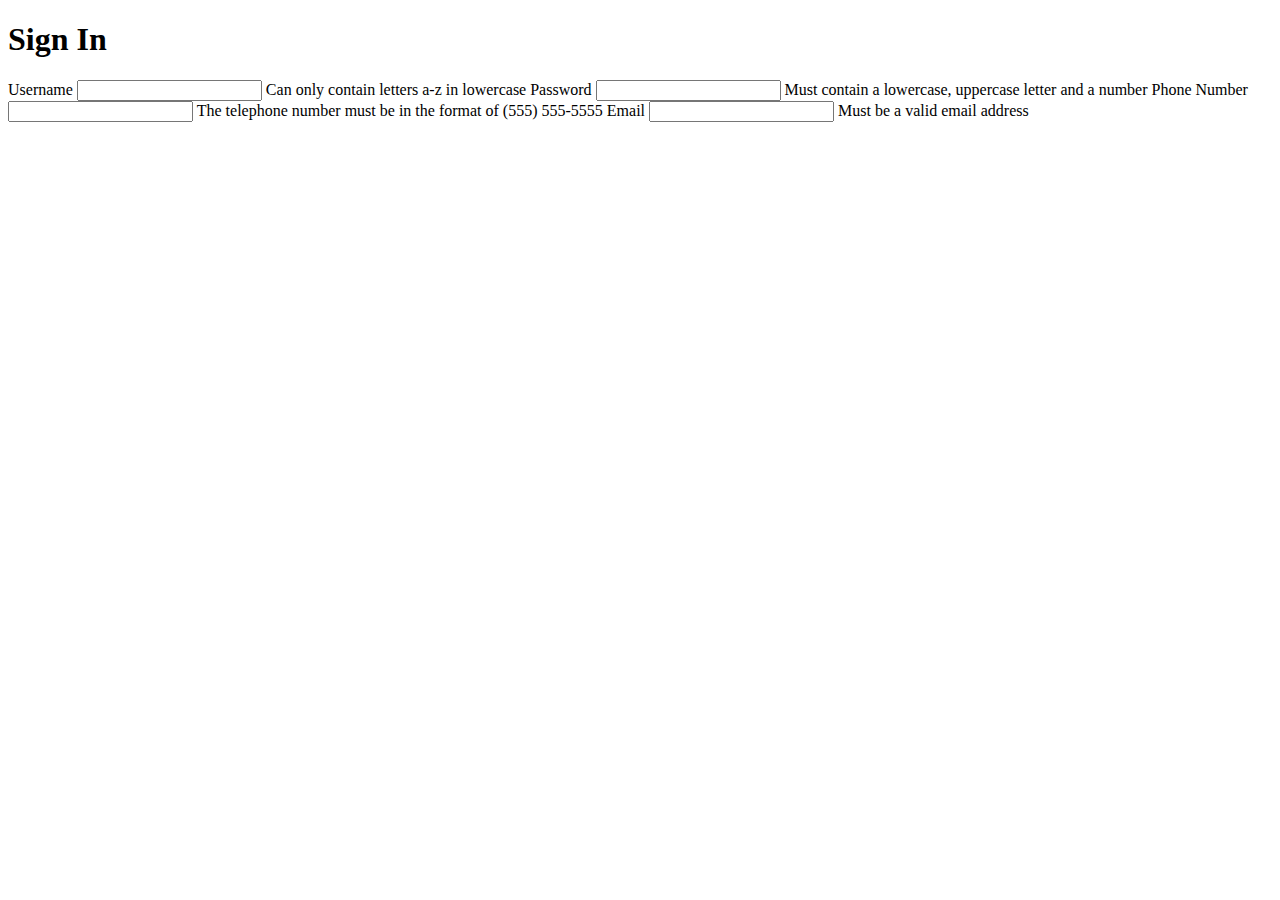
==== regex-form/index.html @ 96c73e32 "Create index.html" ====
<!DOCTYPE html>

<html>

<head>
  <title> RegexForm </title>
  <link href="RegexForm.css" type="text/css" rel="stylesheet">
</head>

<body>
  <header> 
    <h1> Sign In </h1>
  </header>

  <form id="form">
    <label for="username"> Username </label>
    <input type = "text" name = "username" id="username">
    <span>Can only contain letters a-z in lowercase</span>
    <label for="password"> Password </label>
    <input type = "text" name = "password" id="password">
    <span>Must contain a lowercase, uppercase letter and a number</span>
    <label for="phoneNumber"> Phone Number </label>
    <input type = "text" name = "phoneNumber" id="number">
    <span>The telephone number must be in the format of (555) 555-5555</span>
    <label for="email"> Email </label>
    <input type="email" name = "email" id="email">
    <span>Must be a valid email address</span>
  </form>



<script src="RegexForm.js"></script>
</body>


</html>
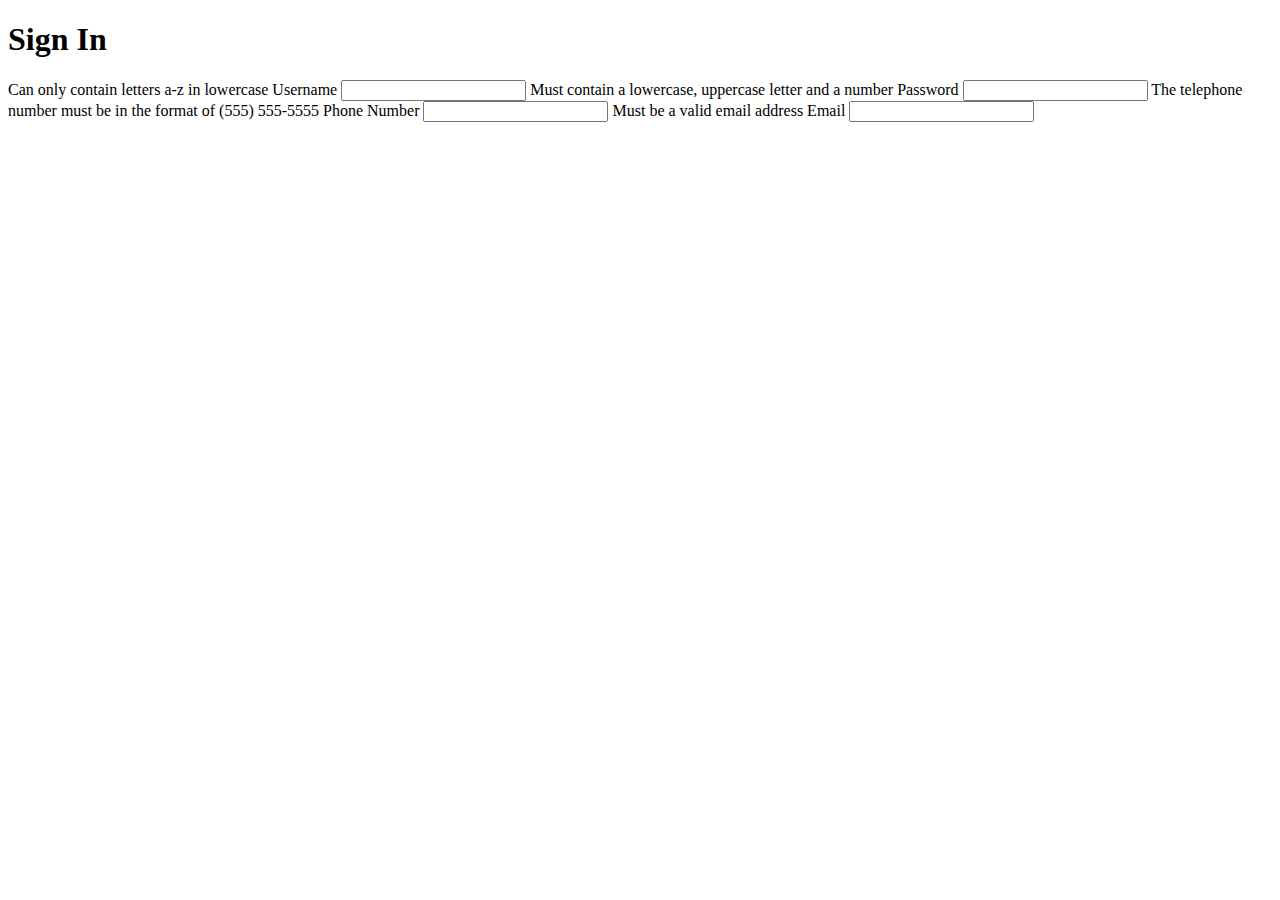
==== commit b91d77d2: "Update index.html" ====
--- a/regex-form/index.html
+++ b/regex-form/index.html
@@ -13,18 +13,18 @@
   </header>
 
   <form id="form">
+    <span>Can only contain letters a-z in lowercase</span>
     <label for="username"> Username </label>
     <input type = "text" name = "username" id="username">
-    <span>Can only contain letters a-z in lowercase</span>
+    <span>Must contain a lowercase, uppercase letter and a number</span>
     <label for="password"> Password </label>
     <input type = "text" name = "password" id="password">
-    <span>Must contain a lowercase, uppercase letter and a number</span>
+    <span>The telephone number must be in the format of (555) 555-5555</span>
     <label for="phoneNumber"> Phone Number </label>
     <input type = "text" name = "phoneNumber" id="number">
-    <span>The telephone number must be in the format of (555) 555-5555</span>
+    <span>Must be a valid email address</span>
     <label for="email"> Email </label>
     <input type="email" name = "email" id="email">
-    <span>Must be a valid email address</span>
   </form>
 
 
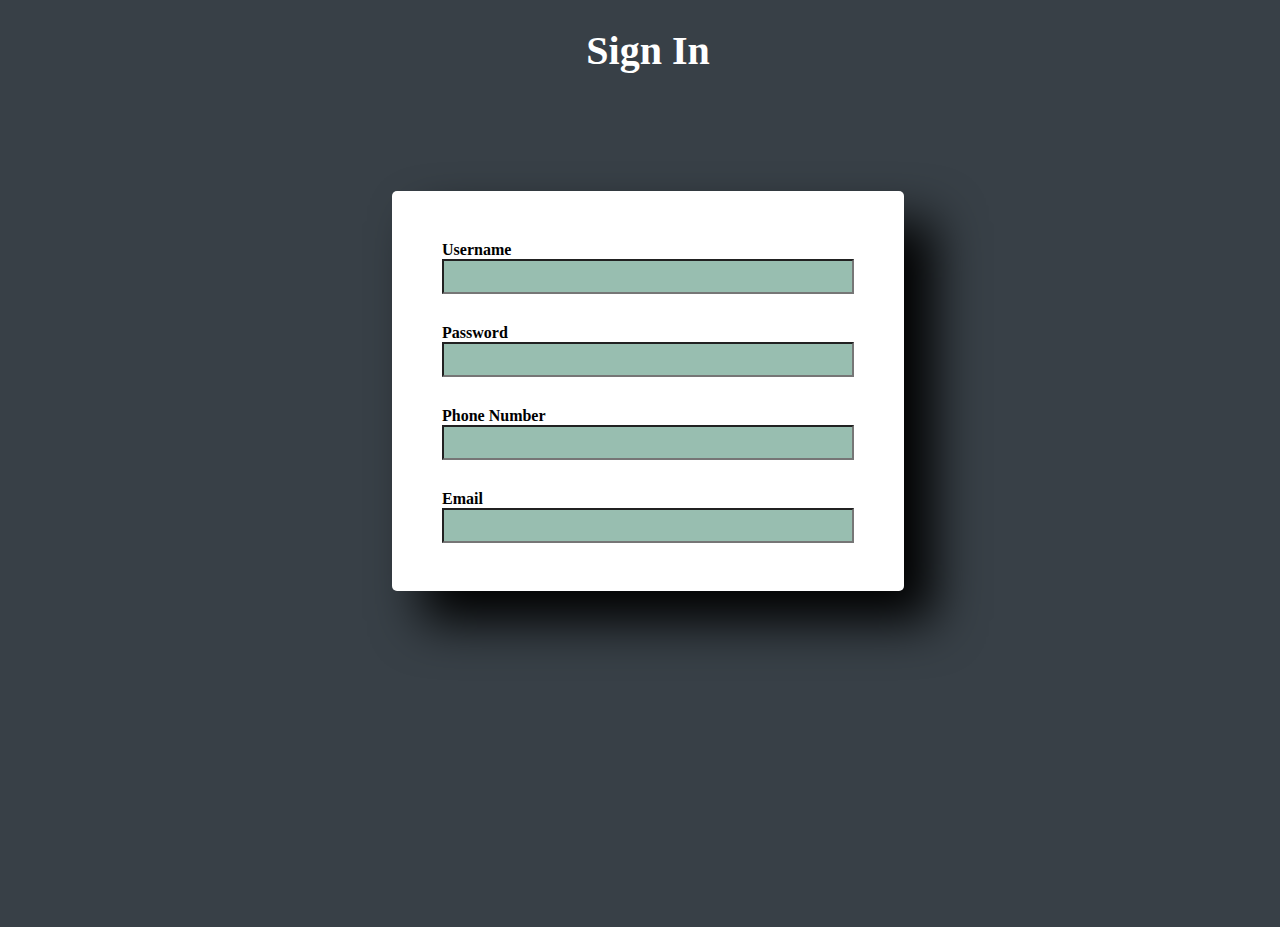
==== commit 0f094399: "Update index.html" ====
--- a/regex-form/index.html
+++ b/regex-form/index.html
@@ -4,7 +4,7 @@
 
 <head>
   <title> RegexForm </title>
-  <link href="RegexForm.css" type="text/css" rel="stylesheet">
+  <link href="style.css" type="text/css" rel="stylesheet">
 </head>
 
 <body>
@@ -13,18 +13,18 @@
   </header>
 
   <form id="form">
-    <span>Can only contain letters a-z in lowercase</span>
     <label for="username"> Username </label>
     <input type = "text" name = "username" id="username">
-    <span>Must contain a lowercase, uppercase letter and a number</span>
+    <span>Can only contain letters a-z in lowercase</span>
     <label for="password"> Password </label>
     <input type = "text" name = "password" id="password">
-    <span>The telephone number must be in the format of (555) 555-5555</span>
+    <span>Must contain a lowercase, uppercase letter and a number</span>
     <label for="phoneNumber"> Phone Number </label>
     <input type = "text" name = "phoneNumber" id="number">
-    <span>Must be a valid email address</span>
+    <span>The telephone number must be in the format of (555) 555-5555</span>
     <label for="email"> Email </label>
     <input type="email" name = "email" id="email">
+    <span>Must be a valid email address</span>
   </form>
 
 
--- a/regex-form/style.css
+++ b/regex-form/style.css
@@ -0,0 +1,52 @@
+*{
+	box-sizing: border-box;
+}
+
+html, body{
+	height: 100%;
+	width: 100%;
+	background: #384047;
+}
+
+h1{
+	text-align: center;
+	font-size: 2.5em;
+	color: white;
+}
+
+#form{
+	position: relative;
+	top: 10%;
+	background-color: #fff;
+	width: 40%;
+	height: 400px;
+	border-radius: 5px;
+	padding: 50px 50px;
+	box-shadow: 30px 30px 50px;	
+	margin-left: auto;
+	margin-right: auto;
+}
+
+
+label{
+	font-weight: bold;
+}
+
+input{
+	display: block;
+	width: 100%;
+	height: 35px;
+	margin-bottom: 30px;
+	background-color: rgba(49,125,97,0.5);
+}
+
+span{
+	background-color: rgb(150,0,0);
+	color: white;
+	border-radius: 5px;
+	text-align: center;
+	width: 200px;
+	position: absolute;
+	left: 92%;
+	visibility: hidden;
+}
